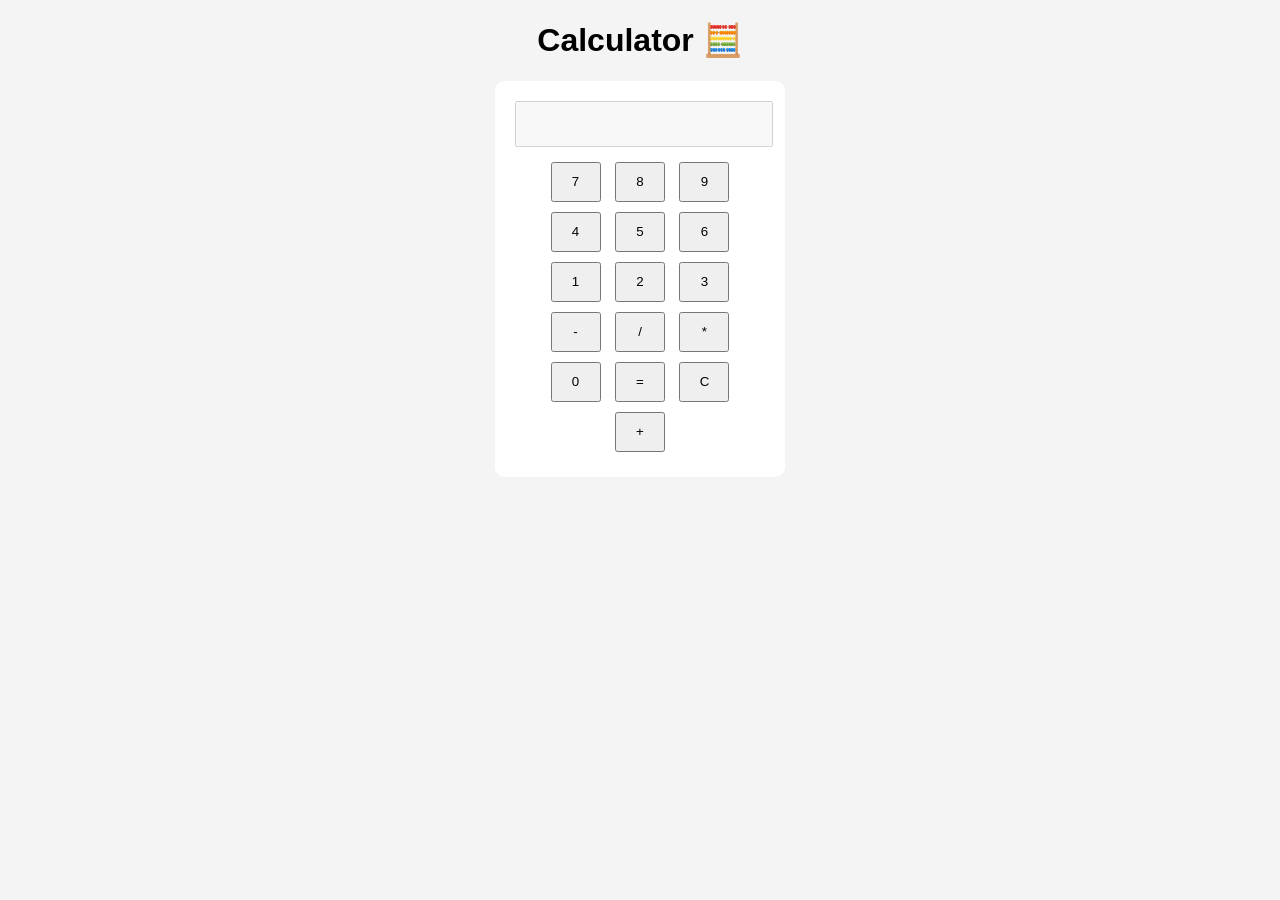
==== index.html @ b23b6dd7 "update" ====
<!DOCTYPE html>
<html lang="en">
<head>
    <meta charset="UTF-8">
    <title>Calculator</title>
    <link rel="stylesheet" href="style.css">
</head>
<body>

<h1>Calculator 🧮</h1>

<div class="calculator">
    <input type="text" id="display" disabled>

    <div class="buttons">
        <button onclick="press('7')">7</button>
        <button onclick="press('8')">8</button>
        <button onclick="press('9')">9</button>
        
        <button onclick="press('4')">4</button>
        <button onclick="press('5')">5</button>
        <button onclick="press('6')">6</button>
       
        <button onclick="press('1')">1</button>
        <button onclick="press('2')">2</button>
        <button onclick="press('3')">3</button>

        <button onclick="press('-')">-</button>
        <button onclick="press('/')">/</button>
        <button onclick="press('*')">*</button>

        <button onclick="press('0')">0</button>
        <button onclick="calculate()">=</button>
        <button onclick="clearDisplay()">C</button>
        <button onclick="press('+')">+</button>
    </div>
</div>

<script src="script.js"></script>
</body>
</html>
---- style.css ----
body {
    font-family: Arial;
    text-align: center;
    background: #f4f4f4;
}

.calculator {
    background: white;
    padding: 20px;
    margin: auto;
    width: 250px;
    border-radius: 10px;
}

#display {
    width: 100%;
    height: 40px;
    margin-bottom: 10px;
    text-align: right;
    font-size: 18px;
}

button {
    width: 50px;
    height: 40px;
    margin: 5px;
}
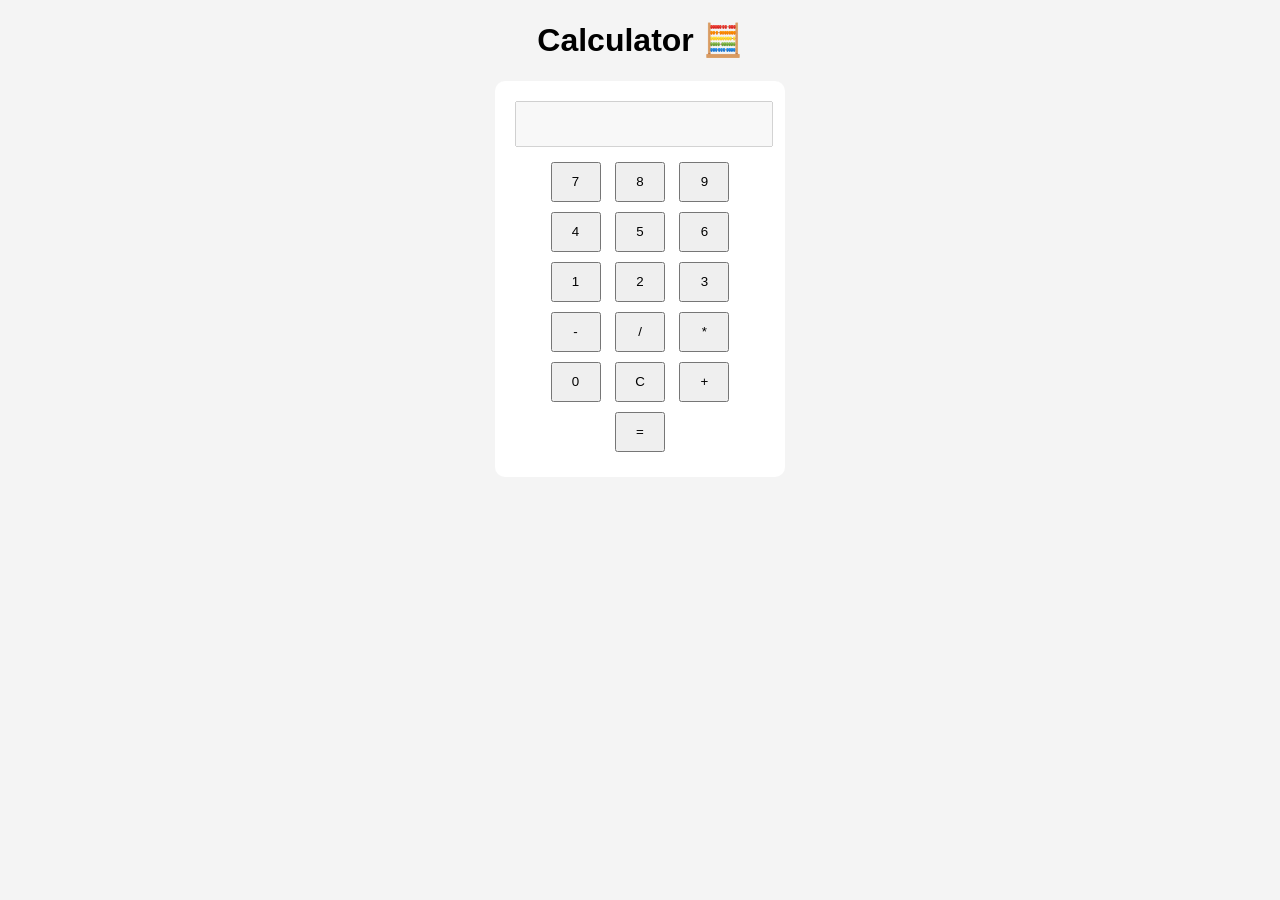
==== commit c2dd6c78: "First commit" ====
--- a/index.html
+++ b/index.html
@@ -31,9 +31,10 @@
         <button onclick="press('*')">*</button>
 
         <button onclick="press('0')">0</button>
-        <button onclick="calculate()">=</button>
         <button onclick="clearDisplay()">C</button>
         <button onclick="press('+')">+</button>
+        <button onclick="calculate()">=</button>
+
     </div>
 </div>
 
